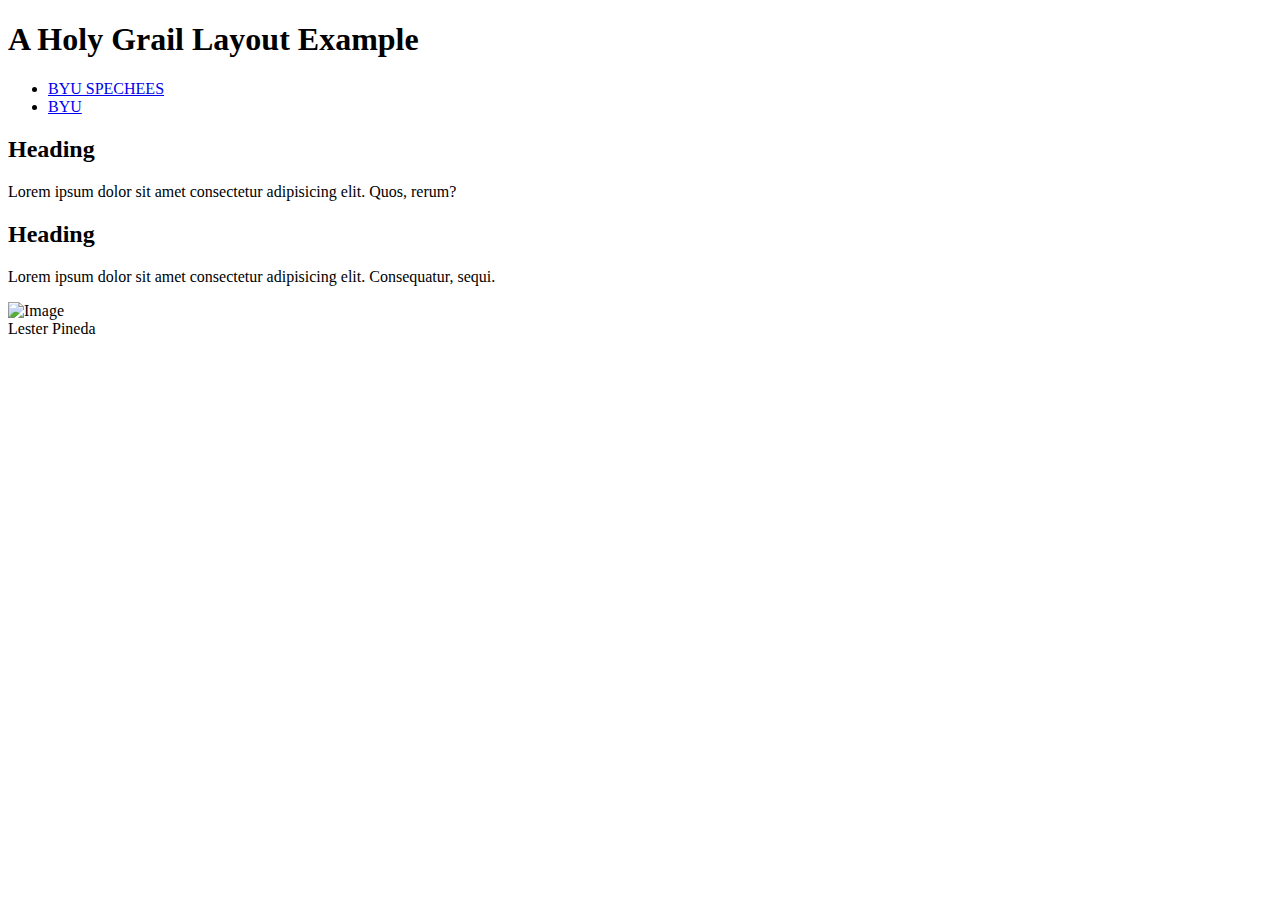
==== week02/holygrail.html @ ef371d92 "# # On branch main # Your branch is up to date with 'origin/main'. # # Changes to be committed: #	ne" ====
<!DOCTYPE html>
<html lang="en-US">
    <head>
    <meta charset="utf-8">
    <meta name="viewport" content="width=device-width, initial-scale=1">
    <title>Lester Pineda | Holy Grail</title>
    <meta name="author" content="Lester Pineda" />
    <meta name="description" content="The Holy Grail Layout">
</head>
<body>
<header>
    <h1>A Holy Grail Layout Example</h1>
</header>
<nav>
   <ul>
    <li>
        <a href="https://speeches.byu.edu/">BYU SPECHEES</a>
    </li>
    <li>
        <a href="https://www.byu.edu/">BYU</a>
    </li>
   </ul> 
</nav>
<main>
    <section>
        <h2>Heading</h2>
        <p>Lorem ipsum dolor sit amet consectetur adipisicing elit. Quos, rerum?</p>
    </section>
        
    <section>
        <h2>Heading</h2>
        <p>Lorem ipsum dolor sit amet consectetur adipisicing elit. Consequatur, sequi.</p>
    </section>
</main>
<aside>
    <img src="images/bountiful.jpg" alt="Image" width="200">
</aside>
<footer>Lester Pineda</footer>
</body>
</html>
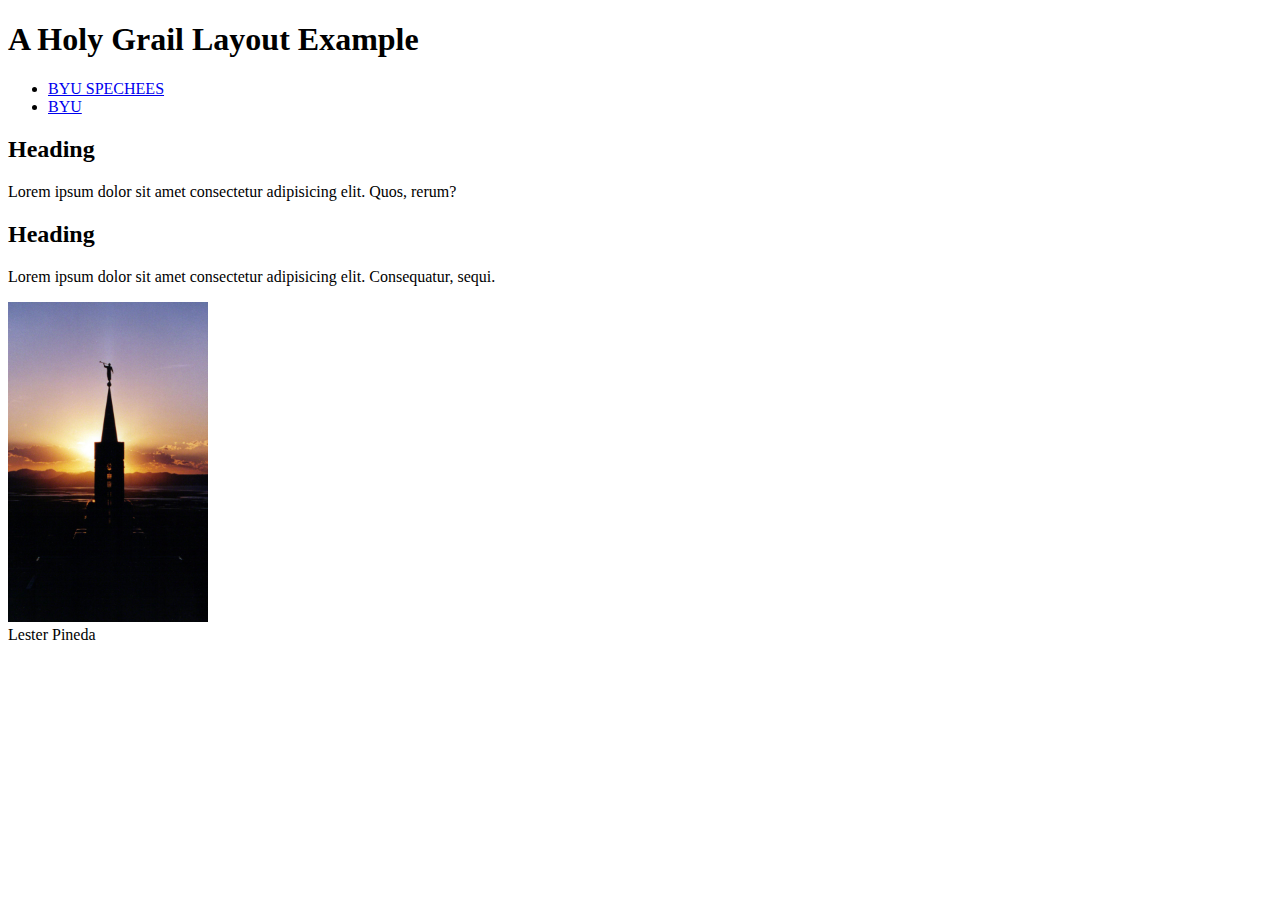
==== commit ebbc526c: "# # On branch main # Your branch is up to date with 'origin/main'. # # Changes to be committed: #	mo" ====
--- a/week02/holygrail.html
+++ b/week02/holygrail.html
@@ -33,7 +33,7 @@
     </section>
 </main>
 <aside>
-    <img src="images/bountiful.jpg" alt="Image" width="200">
+    <img src="./../images/bountiful.jpg" alt="Image" width="200">
 </aside>
 <footer>Lester Pineda</footer>
 </body>
